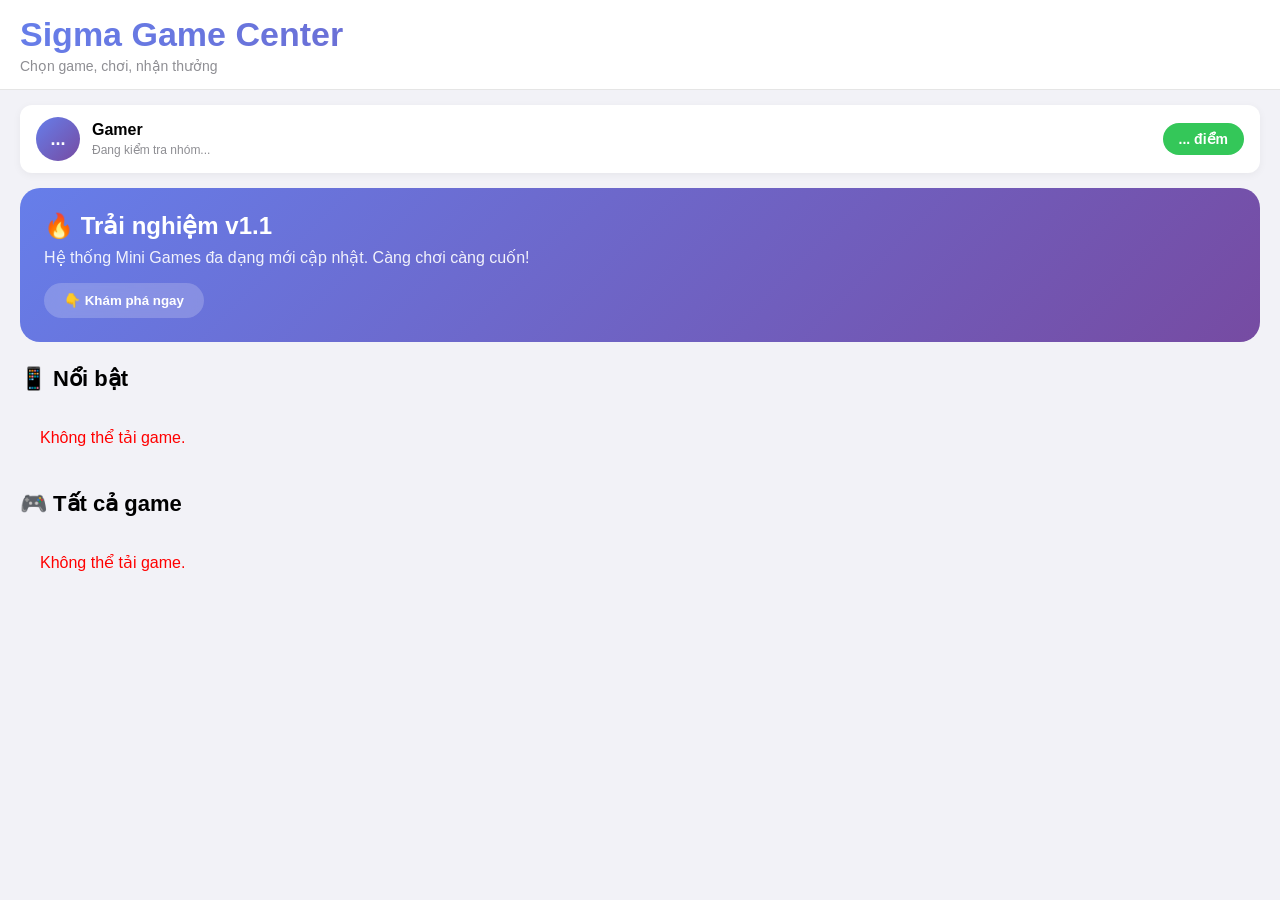
==== frontend/appstore.html @ d501662b "feat: upgrade to platform version 1.1 with dashboard and appstore" ====
<!DOCTYPE html>
<html lang="vi">
<head>
    <meta charset="UTF-8">
    <meta name="viewport" content="width=device-width, initial-scale=1.0, user-scalable=no">
    <title>Sigma Game Center</title>
    <style>
        * { margin: 0; padding: 0; box-sizing: border-box; }
        
        body {
            font-family: -apple-system, BlinkMacSystemFont, 'Segoe UI', Roboto, Helvetica, Arial, sans-serif;
            background: #f2f2f7;
            padding-bottom: 80px;
        }
        
        /* Header App Store Style */
        .header {
            background: rgba(255,255,255,0.95);
            backdrop-filter: blur(10px);
            padding: 15px 20px;
            position: sticky;
            top: 0;
            z-index: 100;
            border-bottom: 0.5px solid rgba(0,0,0,0.1);
        }
        
        .header h1 {
            font-size: 34px;
            font-weight: 700;
            background: linear-gradient(135deg, #667eea 0%, #764ba2 100%);
            -webkit-background-clip: text;
            -webkit-text-fill-color: transparent;
            background-clip: text;
        }
        
        .header p {
            color: #8e8e93;
            font-size: 14px;
            margin-top: 4px;
        }
        
        /* User Bar */
        .user-bar {
            background: white;
            margin: 15px 20px;
            padding: 12px 16px;
            border-radius: 12px;
            display: flex;
            justify-content: space-between;
            align-items: center;
            box-shadow: 0 2px 8px rgba(0,0,0,0.05);
        }
        
        .user-info {
            display: flex;
            align-items: center;
            gap: 12px;
        }
        
        .avatar {
            width: 44px;
            height: 44px;
            background: linear-gradient(135deg, #667eea 0%, #764ba2 100%);
            border-radius: 50%;
            display: flex;
            align-items: center;
            justify-content: center;
            color: white;
            font-weight: bold;
            font-size: 18px;
        }
        
        .user-details h3 {
            font-size: 16px;
            margin-bottom: 4px;
        }
        
        .user-details p {
            font-size: 12px;
            color: #8e8e93;
        }
        
        .score-badge {
            background: #34c759;
            color: white;
            padding: 8px 16px;
            border-radius: 20px;
            font-weight: 600;
            font-size: 14px;
        }
        
        /* Category Section */
        .section {
            margin: 24px 20px;
        }
        
        .section-title {
            font-size: 22px;
            font-weight: 700;
            margin-bottom: 16px;
            display: flex;
            justify-content: space-between;
            align-items: baseline;
        }
        
        .section-title a {
            font-size: 14px;
            color: #667eea;
            text-decoration: none;
        }
        
        /* Game Grid (App Store Style) */
        .games-grid {
            display: grid;
            grid-template-columns: repeat(2, 1fr);
            gap: 16px;
        }
        
        .game-card {
            background: white;
            border-radius: 16px;
            overflow: hidden;
            box-shadow: 0 4px 12px rgba(0,0,0,0.08);
            transition: transform 0.2s, box-shadow 0.2s;
            cursor: pointer;
            text-decoration: none;
            color: inherit;
            display: flex;
            flex-direction: column;
        }
        
        .game-card:hover {
            transform: translateY(-4px);
            box-shadow: 0 8px 20px rgba(0,0,0,0.12);
        }
        
        .game-thumb {
            width: 100%;
            aspect-ratio: 1;
            object-fit: cover;
            background: linear-gradient(135deg, #667eea 0%, #764ba2 100%);
        }
        
        .game-info {
            padding: 12px;
            flex: 1;
            display: flex;
            flex-direction: column;
            justify-content: space-between;
        }
        
        .game-name {
            font-weight: 600;
            font-size: 16px;
            margin-bottom: 4px;
        }
        
        .game-meta {
            display: flex;
            justify-content: space-between;
            align-items: center;
            margin-top: 8px;
        }
        
        .game-rating {
            color: #ff9500;
            font-size: 12px;
        }
        
        .game-plays {
            color: #8e8e93;
            font-size: 11px;
        }
        
        /* Featured Banner */
        .featured-banner {
            background: linear-gradient(135deg, #667eea 0%, #764ba2 100%);
            margin: 0 20px 24px;
            padding: 24px;
            border-radius: 20px;
            color: white;
            position: relative;
            overflow: hidden;
        }
        
        .featured-banner h3 {
            font-size: 24px;
            margin-bottom: 8px;
        }
        
        .featured-banner p {
            opacity: 0.9;
            margin-bottom: 16px;
        }
        
        .play-button {
            background: rgba(255,255,255,0.2);
            border: none;
            padding: 10px 20px;
            border-radius: 30px;
            color: white;
            font-weight: 600;
            cursor: pointer;
            backdrop-filter: blur(10px);
        }
        
        /* Modal Game Detail */
        .modal {
            display: none;
            position: fixed;
            top: 0;
            left: 0;
            width: 100%;
            height: 100%;
            background: rgba(0,0,0,0.8);
            z-index: 1000;
            overflow-y: auto;
        }
        
        .modal-content {
            background: white;
            min-height: 100%;
            border-radius: 20px 20px 0 0;
            animation: slideUp 0.3s ease;
        }
        
        @keyframes slideUp {
            from { transform: translateY(100%); }
            to { transform: translateY(0); }
        }
        
        .modal-header {
            position: relative;
            height: 150px;
            background-size: cover;
            background-position: center;
            background-color: #667eea;
        }
        
        .close-modal {
            position: absolute;
            top: 20px;
            right: 20px;
            background: rgba(0,0,0,0.5);
            border: none;
            width: 40px;
            height: 40px;
            border-radius: 50%;
            color: white;
            font-size: 24px;
            cursor: pointer;
            backdrop-filter: blur(5px);
        }
        
        .modal-body {
            padding: 24px;
        }
        
        .play-action {
            margin-top: 20px;
            background: #667eea;
            color: white;
            border: none;
            width: 100%;
            padding: 15px;
            border-radius: 12px;
            font-size: 18px;
            font-weight: bold;
            cursor: pointer;
        }
        
        /* Loading */
        .loading {
            text-align: center;
            padding: 40px;
            color: #8e8e93;
            grid-column: 1 / -1;
        }
        
        @media (max-width: 480px) {
            .games-grid {
                grid-template-columns: 1fr;
            }
            .section-title {
                font-size: 20px;
            }
        }
    </style>
</head>
<body>
    <div class="header">
        <h1>Sigma Game Center</h1>
        <p>Chọn game, chơi, nhận thưởng</p>
    </div>
    
    <div class="user-bar" id="userBar">
        <div class="user-info">
            <div class="avatar" id="avatar">...</div>
            <div class="user-details">
                <h3 id="userName">Gamer</h3>
                <p id="userGroup">Đang kiểm tra nhóm...</p>
            </div>
        </div>
        <div class="score-badge" id="userScore">... điểm</div>
    </div>
    
    <div class="featured-banner" id="featuredBanner">
        <h3>🔥 Trải nghiệm v1.1</h3>
        <p>Hệ thống Mini Games đa dạng mới cập nhật. Càng chơi càng cuốn!</p>
        <button class="play-button" onclick="scrollToGames()">👇 Khám phá ngay</button>
    </div>
    
    <div class="section" id="games-section">
        <div class="section-title">
            <span>📱 Nổi bật</span>
        </div>
        <div class="games-grid" id="featuredGames">
            <div class="loading">Đang tải game...</div>
        </div>
    </div>
    
    <div class="section">
        <div class="section-title">
            <span>🎮 Tất cả game</span>
        </div>
        <div class="games-grid" id="allGames">
            <div class="loading">Đang tải...</div>
        </div>
    </div>
    
    <!-- Modal Game Detail -->
    <div id="gameModal" class="modal">
        <div class="modal-content">
            <div class="modal-header" id="modalHeader">
                <button class="close-modal" onclick="closeModal()">×</button>
            </div>
            <div class="modal-body" id="modalBody">
                <h2 id="modalTitle">Tên Game</h2>
                <p id="modalDesc" style="margin-top: 10px; color: #555; line-height: 1.5;"></p>
                
                <div style="margin-top:20px;">
                    <button class="play-action" id="btnPlayNow">▶ Chơi Ngay</button>
                </div>
            </div>
        </div>
    </div>

    <script>
        const API_URL = 'https://script.google.com/macros/s/AKfycbzwvvzvkdjiNyE_Bb05A-UExtYyEF2dD1YPUkkyEfM4YVQi3ypRJqaqLnvUoPfS90y8/exec';
        let userId = localStorage.getItem('sigma_user_id');
        let userVariant = 'A';
        let gamesData = [];
        
        if (!userId) {
            userId = 'user_' + Math.random().toString(36).substr(2, 8);
            localStorage.setItem('sigma_user_id', userId);
        }
        
        async function init() {
            await loadUserInfo();
            await loadGames();
        }
        
        async function loadUserInfo() {
            try {
                const response = await fetch(`${API_URL}?action=getUserGroup&user_id=${userId}`);
                const data = await response.json();
                userVariant = data.variant;
                document.getElementById('userGroup').innerHTML = `Nhóm ${userVariant}`;
                document.getElementById('avatar').innerHTML = userVariant;
                
                // Load user score
                const scoreResponse = await fetch(`${API_URL}?action=getUserScore&user_id=${userId}`);
                const scoreData = await scoreResponse.json();
                document.getElementById('userScore').innerHTML = `${scoreData.score || 0} điểm`;
                document.getElementById('userName').innerHTML = `Gamer_${userId.slice(-4)}`;
            } catch (error) {
                console.error('Lỗi load user:', error);
            }
        }
        
        async function loadGames() {
            try {
                const response = await fetch(`${API_URL}?action=getGames`);
                gamesData = await response.json();
                renderGames();
            } catch (error) {
                console.error('Lỗi load games:', error);
                document.getElementById('featuredGames').innerHTML = '<p style="color:red; padding:20px;">Không thể tải game.</p>';
                document.getElementById('allGames').innerHTML = '<p style="color:red; padding:20px;">Không thể tải game.</p>';
            }
        }
        
        function getGameCardHTML(game) {
            const thumb = game.thumbnail_url || 'https://via.placeholder.com/150';
            const playsStr = Math.floor(Math.random()*1000 + 100); // mock data lượt chơi
            return `
                <div class="game-card" onclick="openGameModal('${game.game_id}')">
                    <img src="${thumb}" alt="${game.game_name}" class="game-thumb" onerror="this.src='https://via.placeholder.com/150'">
                    <div class="game-info">
                        <div class="game-name">${game.game_name}</div>
                        <div class="game-meta">
                            <span class="game-rating">★ 4.${Math.floor(Math.random()*9)}</span>
                            <span class="game-plays">${playsStr} lượt</span>
                        </div>
                    </div>
                </div>
            `;
        }

        function renderGames() {
            if (!gamesData || gamesData.length === 0 || gamesData.status === 'error') {
                document.getElementById('featuredGames').innerHTML = '<p style="padding:20px;">Chưa có game nào đang mở.</p>';
                document.getElementById('allGames').innerHTML = '';
                return;
            }
            
            const activeGames = gamesData.filter(g => g.is_active);
            const featured = activeGames.slice(0, 2);
            const all = activeGames;
            
            document.getElementById('featuredGames').innerHTML = featured.map(g => getGameCardHTML(g)).join('');
            document.getElementById('allGames').innerHTML = all.map(g => getGameCardHTML(g)).join('');
        }
        
        function openGameModal(gameId) {
            const game = gamesData.find(g => g.game_id === gameId);
            if(!game) return;
            
            document.getElementById('modalTitle').textContent = game.game_name;
            document.getElementById('modalDesc').textContent = game.description || 'Không có mô tả.';
            document.getElementById('modalHeader').style.backgroundImage = `url('${game.thumbnail_url || ''}')`;
            
            document.getElementById('btnPlayNow').onclick = () => {
                alert(`Game [${game.game_name}] logic sẽ được tải iframe hoặc view game tại đây!`);
                // Trong thực tế, có thể window.location.href = `game.html?id=${gameId}`; 
                // hoặc embed iframe
            };
            
            document.getElementById('gameModal').style.display = 'block';
        }
        
        function closeModal() {
            document.getElementById('gameModal').style.display = 'none';
        }
        
        function scrollToGames() {
            document.getElementById('games-section').scrollIntoView({ behavior: 'smooth' });
        }
        
        document.addEventListener('DOMContentLoaded', init);
    </script>
</body>
</html>
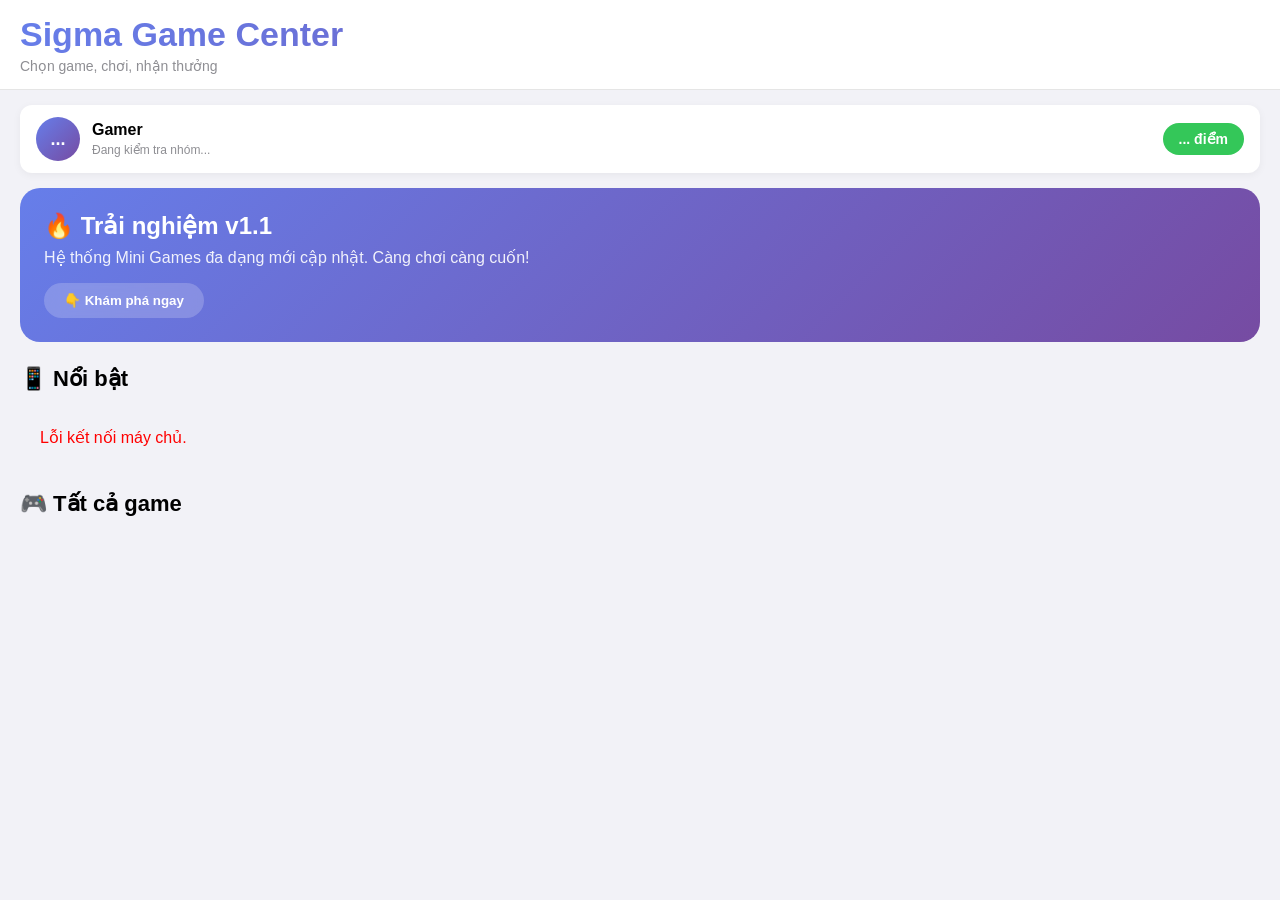
==== commit 983cf6bd: "feat: implement caching, batch api requests, skeleton ui, and service worker" ====
--- a/frontend/appstore.html
+++ b/frontend/appstore.html
@@ -269,12 +269,28 @@
             cursor: pointer;
         }
         
-        /* Loading */
+        /* Loading & Skeleton */
         .loading {
             text-align: center;
             padding: 40px;
             color: #8e8e93;
             grid-column: 1 / -1;
+        }
+        
+        .skeleton {
+            background: linear-gradient(90deg, #f0f0f0 25%, #e0e0e0 50%, #f0f0f0 75%);
+            background-size: 200% 100%;
+            animation: loading 1.5s infinite;
+        }
+        
+        @keyframes loading {
+            0% { background-position: 200% 0; }
+            100% { background-position: -200% 0; }
+        }
+        
+        .game-card.skeleton {
+            height: 200px;
+            border-radius: 16px;
         }
         
         @media (max-width: 480px) {
@@ -346,6 +362,13 @@
     </div>
 
     <script>
+        // ======= SERVICE WORKER REGISTRATION =======
+        if ('serviceWorker' in navigator) {
+            navigator.serviceWorker.register('sw.js')
+                .then(() => console.log('Service Worker Registered'))
+                .catch(err => console.error('SW Error:', err));
+        }
+
         const API_URL = 'https://script.google.com/macros/s/AKfycbzwvvzvkdjiNyE_Bb05A-UExtYyEF2dD1YPUkkyEfM4YVQi3ypRJqaqLnvUoPfS90y8/exec';
         let userId = localStorage.getItem('sigma_user_id');
         let userVariant = 'A';
@@ -355,40 +378,74 @@
             userId = 'user_' + Math.random().toString(36).substr(2, 8);
             localStorage.setItem('sigma_user_id', userId);
         }
+
+        // ======= SIGMA CACHE =======
+        class SigmaCache {
+            constructor(ttl = 60000) { this.ttl = ttl; }
+            get(key) {
+                const cached = localStorage.getItem(`sigma_cache_${key}`);
+                if (!cached) return null;
+                const { value, timestamp } = JSON.parse(cached);
+                if (Date.now() - timestamp > this.ttl) {
+                    localStorage.removeItem(`sigma_cache_${key}`);
+                    return null;
+                }
+                return value;
+            }
+            set(key, value) {
+                localStorage.setItem(`sigma_cache_${key}`, JSON.stringify({ value, timestamp: Date.now() }));
+            }
+        }
+        const cache = new SigmaCache();
         
         async function init() {
-            await loadUserInfo();
-            await loadGames();
-        }
-        
-        async function loadUserInfo() {
+            showSkeleton();
+            await loadInitialData();
+        }
+        
+        function showSkeleton() {
+            const skelHTML = `
+                <div class="game-card skeleton"></div>
+                <div class="game-card skeleton"></div>
+                <div class="game-card skeleton"></div>
+                <div class="game-card skeleton"></div>
+            `;
+            document.getElementById('featuredGames').innerHTML = skelHTML;
+            document.getElementById('allGames').innerHTML = skelHTML;
+        }
+
+        async function loadInitialData() {
             try {
-                const response = await fetch(`${API_URL}?action=getUserGroup&user_id=${userId}`);
+                // Check cache first
+                const cacheData = cache.get('initialData');
+                if (cacheData) {
+                    applyInitialData(cacheData);
+                    return;
+                }
+
+                const response = await fetch(`${API_URL}?action=getInitialData&user_id=${userId}`);
                 const data = await response.json();
-                userVariant = data.variant;
-                document.getElementById('userGroup').innerHTML = `Nhóm ${userVariant}`;
-                document.getElementById('avatar').innerHTML = userVariant;
                 
-                // Load user score
-                const scoreResponse = await fetch(`${API_URL}?action=getUserScore&user_id=${userId}`);
-                const scoreData = await scoreResponse.json();
-                document.getElementById('userScore').innerHTML = `${scoreData.score || 0} điểm`;
-                document.getElementById('userName').innerHTML = `Gamer_${userId.slice(-4)}`;
+                if(data.status === 'success') {
+                    cache.set('initialData', data);
+                    applyInitialData(data);
+                } else { throw new Error('API Error'); }
             } catch (error) {
-                console.error('Lỗi load user:', error);
+                console.error('Lỗi load initial data:', error);
+                document.getElementById('featuredGames').innerHTML = '<p style="color:red; padding:20px;">Lỗi kết nối máy chủ.</p>';
+                document.getElementById('allGames').innerHTML = '';
             }
         }
-        
-        async function loadGames() {
-            try {
-                const response = await fetch(`${API_URL}?action=getGames`);
-                gamesData = await response.json();
-                renderGames();
-            } catch (error) {
-                console.error('Lỗi load games:', error);
-                document.getElementById('featuredGames').innerHTML = '<p style="color:red; padding:20px;">Không thể tải game.</p>';
-                document.getElementById('allGames').innerHTML = '<p style="color:red; padding:20px;">Không thể tải game.</p>';
-            }
+
+        function applyInitialData(data) {
+            userVariant = data.userGroup || 'A';
+            document.getElementById('userGroup').innerHTML = `Nhóm ${userVariant}`;
+            document.getElementById('avatar').innerHTML = userVariant;
+            document.getElementById('userScore').innerHTML = `${data.userScore || 0} điểm`;
+            document.getElementById('userName').innerHTML = `Gamer_${userId.slice(-4)}`;
+            
+            gamesData = data.games || [];
+            renderGames();
         }
         
         function getGameCardHTML(game) {
